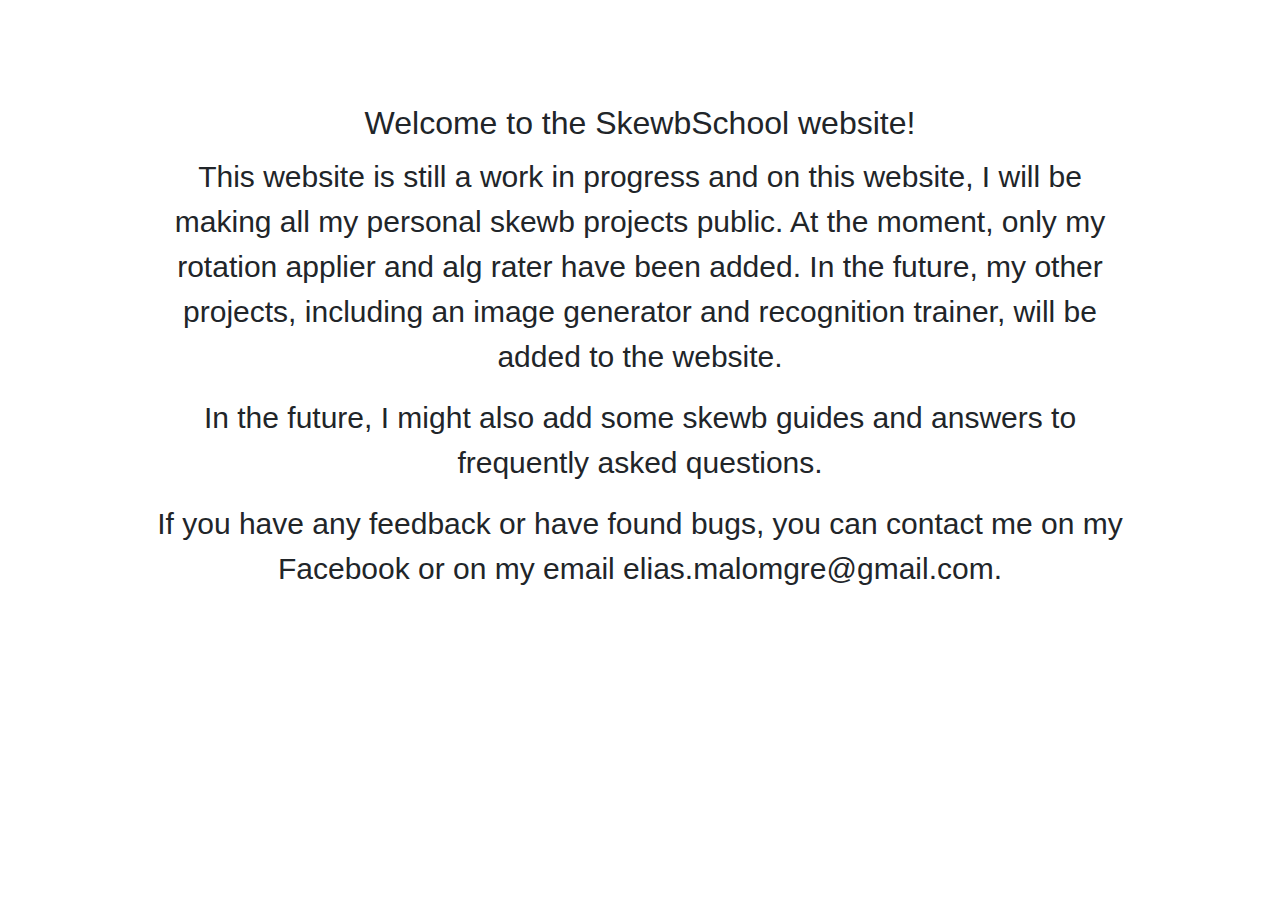
==== index.html @ 99446a31 "Initial commit" ====
<!DOCTYPE html>
<html lang="en">
<head>
    <meta charset="UTF-8">
    <title>Skewb</title>
	<link rel="stylesheet" type="text/css" href="CSS/Bootstrap.css">
	<link rel="stylesheet" type="text/css" href="CSS/Style.css">
	<link rel="stylesheet" type="text/css" href="CSS/index.css">
</head>
<body>
<nav>
	<ul>
		<li><a class="active">Home</a></li>
		<li><a href="HTML/Rotation.html">Rotation</a></li>
		<li><a href="HTML/Ksolve.html">Ksolve</a></li>
		<li><a href="HTML/Rater.html">Alg rater</a></li>
		<li><a href="HTML/CancelRater.html">Cancel alg rater</a></li>
		<li><a href="HTML/About.html">About</a></li>
	</ul>
</nav>
<div class="container align-content-center">
	<div class="page py-1 px-5 text-center rounded">
		<h2 class="p-1">Welcome to the SkewbSchool website!</h2>
		<div class="container">
			<p>This website is still a work in progress and on this website, I will be making all my personal skewb projects public. At the moment, only my rotation applier and alg rater have been added. In the future, my other projects, including an image generator and recognition trainer, will be added to the website.</p>
			<p class="py-3">In the future, I might also add some skewb guides and answers to frequently asked questions.</p>
			<p class="pb-3">If you have any feedback or have found bugs, you can contact me on my Facebook or on my email elias.malomgre@gmail.com.</p>
		</div>
	</div>
</div>
</body>
</html>
---- CSS/Style.css ----
html {
    font-family: Arial, sans-serif;
    color: white;
    position: relative;
    text-align: center;
    width:100%;
    height:100%;
}

body {
    background: url("../media/Background.jpg") no-repeat fixed;
    background-position: 50% 0;
    background-size: cover;
    width: 100%;
    height: 100%;
}

div {
    background-color: transparent;
}

nav {
    margin-bottom: 1.3rem;
}


input[type=text] {
    font-size: 25px;
    width: 13rem;
    box-shadow: 0 8px 16px 0 rgba(0,0,0,0.2), 0 6px 20px 0 rgba(0,0,0,0.19);
    border: none;
    transition: width .35s ease-in-out;
}

input[type=text]:focus {
    width: 19rem;
}

button {
    font-size: 2rem;
    background-color: rgba(255,255,255,0.50);
    width: 20rem;
    box-shadow: 0 8px 16px 0 rgba(0,0,0,0.2), 0 6px 20px 0 rgba(0,0,0,0.19);
    border: none;
}

button:hover {
    background-color: rgba(130,130,130,0.5);
    cursor: pointer;
    transition: 0.3s;
}

button:active {
    transition: 0.2s;
    background-color: rgb(200,200,200);
    transform: translateY(4px);
}

p {
    font-size: 30px;
    margin-bottom: 0px;
}

label {
    font-size: 30px;
}


ul {
    list-style-type: none;
    margin: 0 0 10px 0;
    overflow: hidden;
    /*background-color: rgb(10, 18, 65);*/
    background-color: rgba(255, 255, 255, 0.1);


}
.submenu {
    margin-top: -10px;
    background-color: rgb(20, 111, 105);
}


li {
    float: left;
}

li a {
    display: block;
    color: white;
    text-align: center;
    padding: 1.6em 3em;
    text-decoration: none;
}

li a:hover:not(.active) {
    display: block;
    color: white;
    text-align: center;
    padding: 1.6em 3em;
    text-decoration: none;
    background-color: rgba(0, 0, 0, 0.144);
}

ol {
    list-style-type: none;
}

.active:hover {
    display: block;
    color: white;
    text-align: center;
    padding: 1.6em 3em;
    text-decoration: none;
}

.active {
    background-color: rgba(255, 255, 255, 0.23);

}

.page {
    background-color: rgb(255, 255, 255, 0.8);
}

textarea {
    width: 100%;
    height: 10rem;
    resize: none;
    width: 100%;
    border: 0;
    border-bottom: 1px solid #d2d2d2;
    outline: 0;
    font-size: 16px;
    color: #212121;
    background-color: rgb(255, 255, 255, 0.75);
    transition: border-color 0.2s;
}

textarea:focus {
    padding-bottom: 6px;
    border-bottom: 2px solid #009788;
}
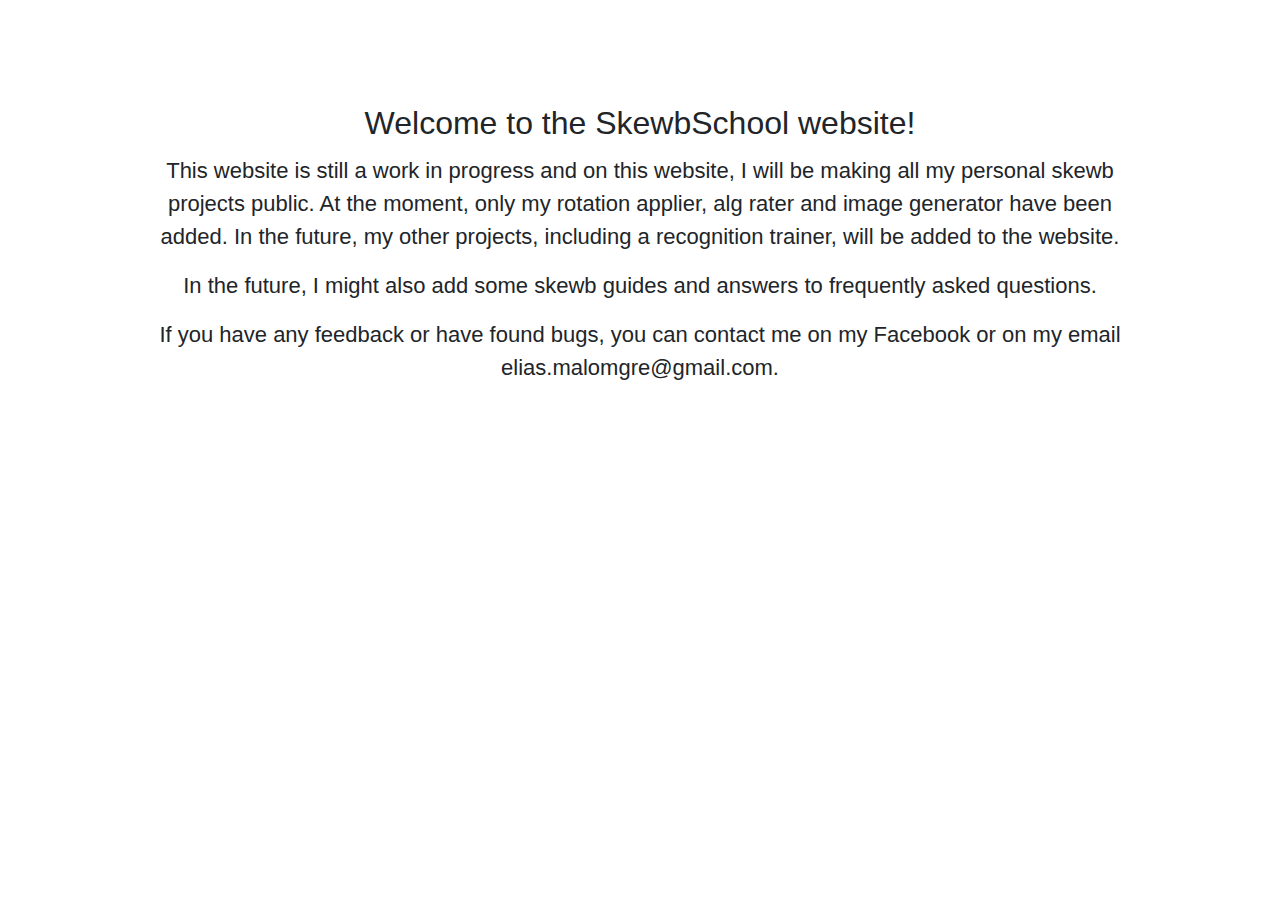
==== commit ae309303: "Html folder" ====
--- a/index.html
+++ b/index.html
@@ -1,32 +1,33 @@
-<!DOCTYPE html>
-<html lang="en">
+<!DOCTYPE HTML>
+<HTML lang="en">
 <head>
     <meta charset="UTF-8">
-    <title>Skewb</title>
+    <title>Skewb School</title>
 	<link rel="stylesheet" type="text/css" href="CSS/Bootstrap.css">
 	<link rel="stylesheet" type="text/css" href="CSS/Style.css">
-	<link rel="stylesheet" type="text/css" href="CSS/index.css">
+	<link rel="stylesheet" type="text/css" href="CSS/Index.css">
 </head>
 <body>
 <nav>
 	<ul>
 		<li><a class="active">Home</a></li>
-		<li><a href="HTML/Rotation.html">Rotation</a></li>
-		<li><a href="HTML/Ksolve.html">Ksolve</a></li>
-		<li><a href="HTML/Rater.html">Alg rater</a></li>
-		<li><a href="HTML/CancelRater.html">Cancel alg rater</a></li>
-		<li><a href="HTML/About.html">About</a></li>
+		<li><a href="HTML/Rotation.HTML">Rotation</a></li>
+		<li><a href="HTML/Ksolve.HTML">Ksolve</a></li>
+		<li><a href="HTML/Rater.HTML">Alg rater</a></li>
+		<li><a href="HTML/CancelRater.HTML">Cancel alg rater</a></li>
+		<li><a href="HTML/ImageGenerator.HTML">Image generator</a></li>
+		<li><a href="HTML/About.HTML">About</a></li>
 	</ul>
 </nav>
 <div class="container align-content-center">
 	<div class="page py-1 px-5 text-center rounded">
 		<h2 class="p-1">Welcome to the SkewbSchool website!</h2>
 		<div class="container">
-			<p>This website is still a work in progress and on this website, I will be making all my personal skewb projects public. At the moment, only my rotation applier and alg rater have been added. In the future, my other projects, including an image generator and recognition trainer, will be added to the website.</p>
+			<p>This website is still a work in progress and on this website, I will be making all my personal skewb projects public. At the moment, only my rotation applier, alg rater and image generator have been added. In the future, my other projects, including a recognition trainer, will be added to the website.</p>
 			<p class="py-3">In the future, I might also add some skewb guides and answers to frequently asked questions.</p>
 			<p class="pb-3">If you have any feedback or have found bugs, you can contact me on my Facebook or on my email elias.malomgre@gmail.com.</p>
 		</div>
 	</div>
 </div>
 </body>
-</html>+</HTML>--- a/CSS/Style.css
+++ b/CSS/Style.css
@@ -8,7 +8,7 @@
 }
 
 body {
-    background: url("../media/Background.jpg") no-repeat fixed;
+    background: url("../Media/Background.jpeg") no-repeat fixed;
     background-position: 50% 0;
     background-size: cover;
     width: 100%;
--- a/CSS/Index.css
+++ b/CSS/Index.css
@@ -0,0 +1,8 @@
+.page {
+    background-color: rgb(255, 255, 255, 0.8);
+
+}
+
+p {
+    font-size: 22px;
+}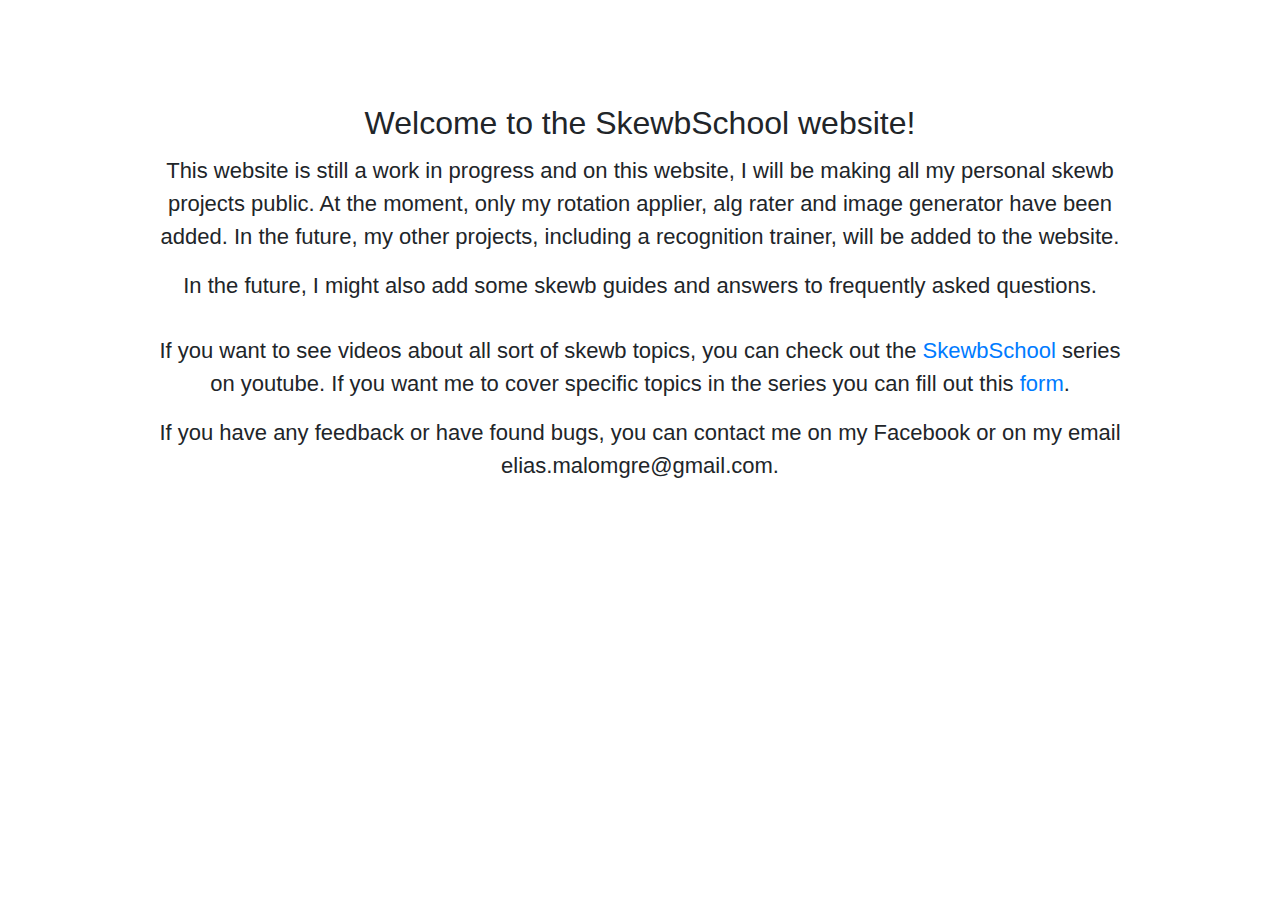
==== commit 181231b9: "Index links to sites" ====
--- a/index.html
+++ b/index.html
@@ -11,12 +11,12 @@
 <nav>
 	<ul>
 		<li><a class="active">Home</a></li>
-		<li><a href="HTML/Rotation.HTML">Rotation</a></li>
-		<li><a href="HTML/Ksolve.HTML">Ksolve</a></li>
-		<li><a href="HTML/Rater.HTML">Alg rater</a></li>
-		<li><a href="HTML/CancelRater.HTML">Cancel alg rater</a></li>
-		<li><a href="HTML/ImageGenerator.HTML">Image generator</a></li>
-		<li><a href="HTML/About.HTML">About</a></li>
+		<li><a href="HTML/Rotation.html">Rotation</a></li>
+		<li><a href="HTML/Ksolve.html">Ksolve</a></li>
+		<li><a href="HTML/Rater.html">Alg rater</a></li>
+		<li><a href="HTML/CancelRater.html">Cancel alg rater</a></li>
+		<li><a href="HTML/ImageGenerator.html">Image generator</a></li>
+		<li><a href="HTML/About.html">About</a></li>
 	</ul>
 </nav>
 <div class="container align-content-center">
@@ -25,6 +25,7 @@
 		<div class="container">
 			<p>This website is still a work in progress and on this website, I will be making all my personal skewb projects public. At the moment, only my rotation applier, alg rater and image generator have been added. In the future, my other projects, including a recognition trainer, will be added to the website.</p>
 			<p class="py-3">In the future, I might also add some skewb guides and answers to frequently asked questions.</p>
+			<p class="py-3">If you want to see videos about all sort of skewb topics, you can check out the <a href="https://youtu.be/A3yDSrfpIkg" target="_blank">SkewbSchool</a> series on youtube. If you want me to cover specific  topics in the series you can fill out this <a href="https://forms.gle/dzLgskWWLfRXtnkKA" target="_blank"> form</a>.</p>
 			<p class="pb-3">If you have any feedback or have found bugs, you can contact me on my Facebook or on my email elias.malomgre@gmail.com.</p>
 		</div>
 	</div>
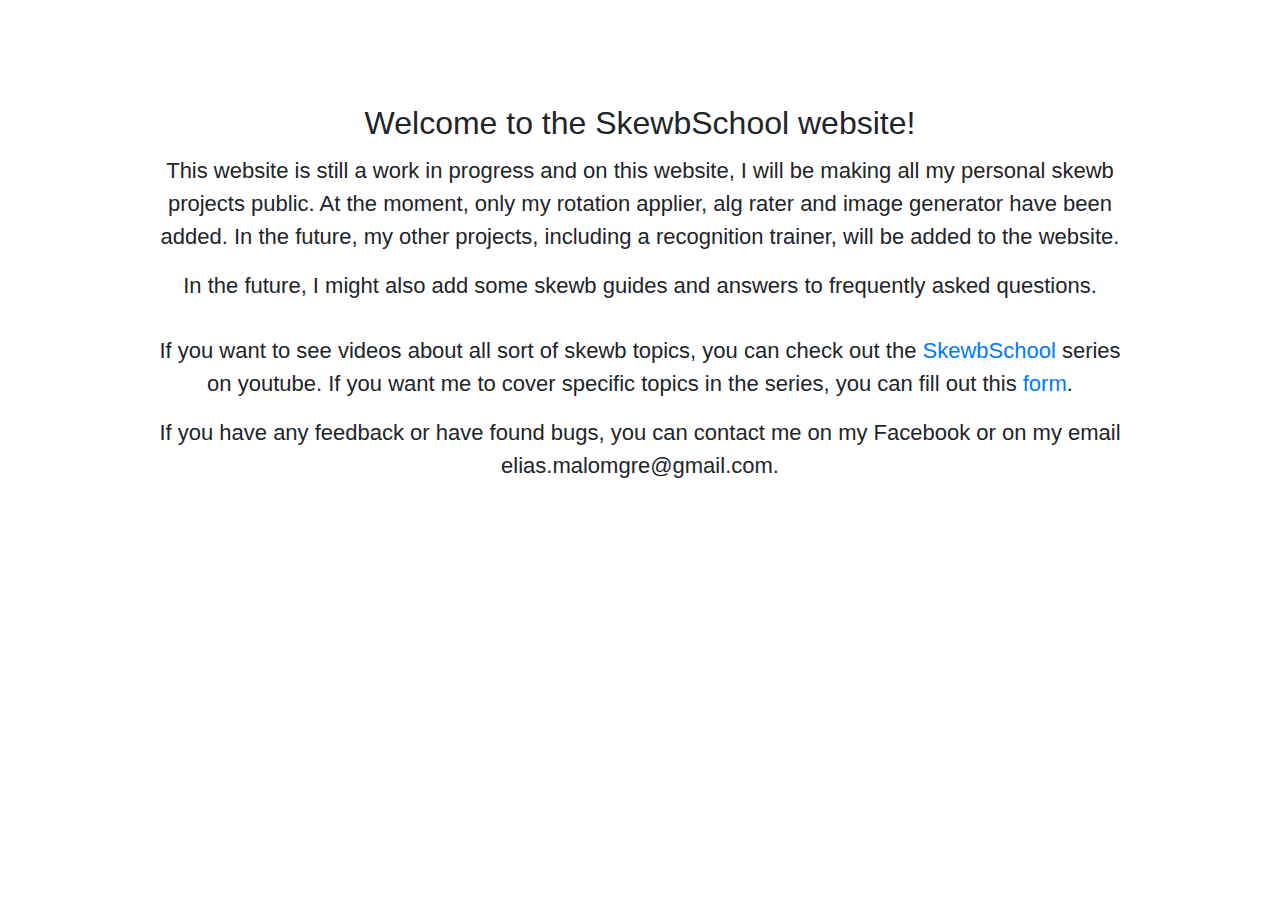
==== commit ddc9979f: "Youtube link update" ====
--- a/index.html
+++ b/index.html
@@ -25,7 +25,7 @@
 		<div class="container">
 			<p>This website is still a work in progress and on this website, I will be making all my personal skewb projects public. At the moment, only my rotation applier, alg rater and image generator have been added. In the future, my other projects, including a recognition trainer, will be added to the website.</p>
 			<p class="py-3">In the future, I might also add some skewb guides and answers to frequently asked questions.</p>
-			<p class="py-3">If you want to see videos about all sort of skewb topics, you can check out the <a href="https://youtu.be/A3yDSrfpIkg" target="_blank">SkewbSchool</a> series on youtube. If you want me to cover specific  topics in the series you can fill out this <a href="https://forms.gle/dzLgskWWLfRXtnkKA" target="_blank"> form</a>.</p>
+			<p class="py-3">If you want to see videos about all sort of skewb topics, you can check out the <a href="https://youtube.com/playlist?list=PLBdW0Yy1iGy4i4yhUsmYVnNsmpmFvR9gO" target="_blank">SkewbSchool</a> series on youtube. If you want me to cover specific topics in the series, you can fill out this <a href="https://forms.gle/dzLgskWWLfRXtnkKA" target="_blank"> form</a>.</p>
 			<p class="pb-3">If you have any feedback or have found bugs, you can contact me on my Facebook or on my email elias.malomgre@gmail.com.</p>
 		</div>
 	</div>
